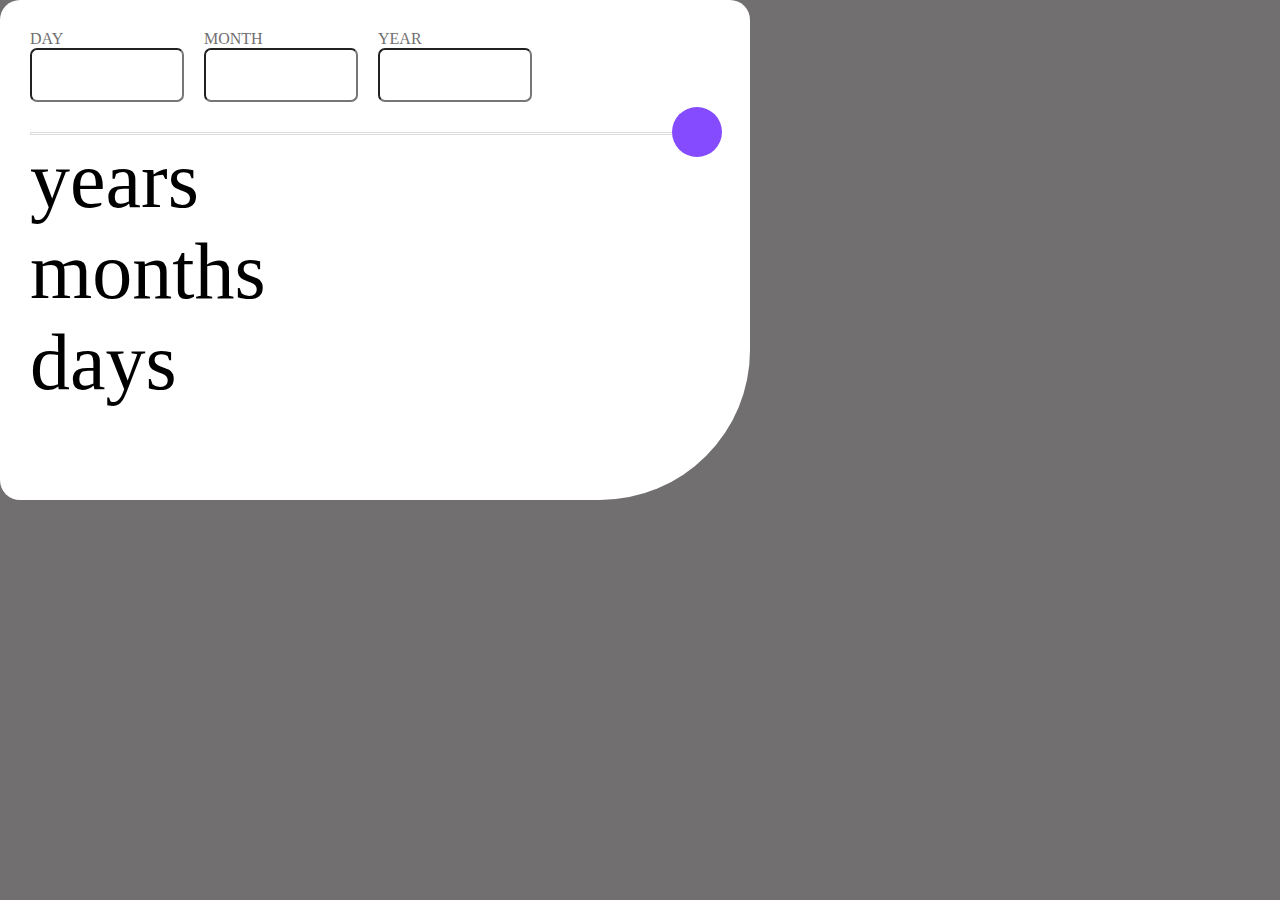
==== age-calculator-app-main/index.html @ 0290e4ae "age-calculator" ====
<!DOCTYPE html>
<html lang="en">
<head>
  <meta charset="UTF-8">
  <meta name="viewport" content="width=device-width, initial-scale=1.0"> <!-- displays site properly based on user's device -->

  <link rel="icon" type="image/png" sizes="32x32" href="./assets/images/favicon-32x32.png">
  
  <title>Frontend Mentor | Age calculator app</title>
  <link rel="stylesheet" href="./style/style.css">

  <!-- Feel free to remove these styles or customise in your own stylesheet 👍 -->
  <style>
    .attribution { font-size: 11px; text-align: center; }
    .attribution a { color: hsl(228, 45%, 44%); }
  </style>
</head>
<body>
  <main class="main">
    <div class="content">
      <section class="content__birthdayInput">
        <div class="content__input">
          <p class="content__input_title">Day</p>
          <form action="#" class="content__input-form">
            <input class="content__input-form_feld" type="text">
          </form>
        </div>
        <div class="content__input">
          <p class="content__input_title">Month</p>
          <form action="#" class="content__input-form">
            <input class="content__input-form_feld" type="text">
          </form>
        </div>
        <div class="content__input">
          <p class="content__input_title">Year</p>
          <form action="#" class="content__input-form">
            <input class="content__input-form_feld" type="text">
          </form>
        </div>
      </section>
      <section class="content__separator">
        <div class="content__line"></div>
        <div class="content__arrow"></div>
      </section>
      <section class="content__yourAge">
        <p class="ageInfo"><span class="ageInfo__digit"></span>years</p>
        <p class="ageInfo"><span class="ageInfo__digit"></span>months</p>
        <p class="ageInfo"><span class="ageInfo__digit"></span>days</p>
      </section>
    </div>
  </main>
</body>
</html>
---- age-calculator-app-main/style/style.css ----
* {
  margin: 0;
  padding: 0;
}

body {
  background-color: hsl(0, 1%, 44%);
}

.main {
  width: 750px;
  height: 500px;
  background-color: hsl(0, 0%, 100%);
  border-radius: 20px 20px 150px 20px;
}

.content {
  padding: 30px;
}
.content__birthdayInput {
  display: flex;
  gap: 20px;
  margin-bottom: 30px;
}
.content__input_title {
  text-transform: uppercase;
  color: hsl(0, 1%, 44%);
}
.content__input-form_feld {
  width: 150px;
  height: 50px;
  border-radius: 7px;
}
.content__separator {
  position: relative;
  display: flex;
}
.content__line {
  border: 1px solid hsl(0, 0%, 86%);
  width: 100%;
  height: 1px;
}
.content__arrow {
  position: absolute;
  left: 93%;
  top: -25px;
  width: 50px;
  height: 50px;
  border-radius: 50%;
  background-color: hsl(259, 100%, 65%);
}
.ageInfo {
  font-size: 80px;
}/*# sourceMappingURL=style.css.map */
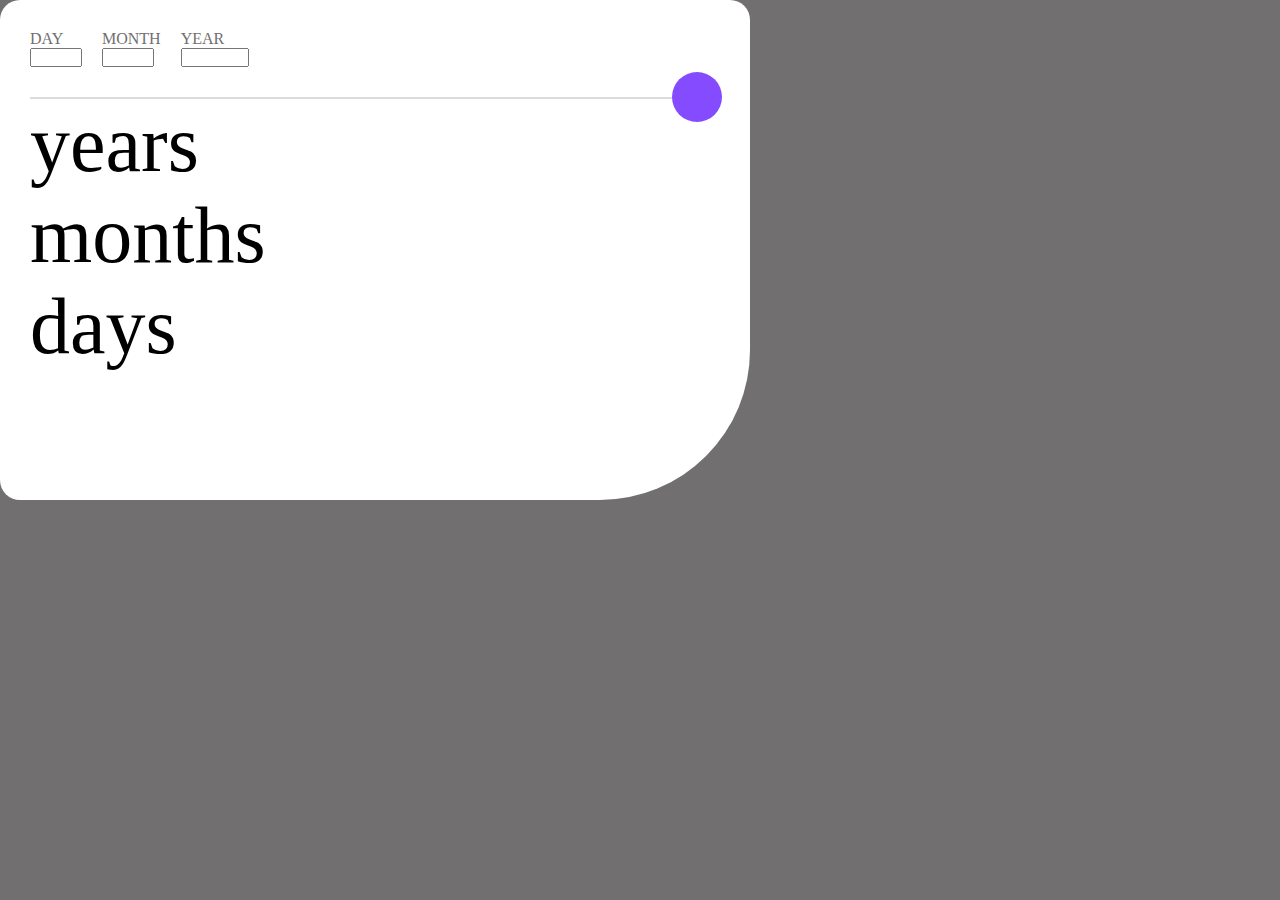
==== commit 73670d26: "age calculator" ====
--- a/age-calculator-app-main/index.html
+++ b/age-calculator-app-main/index.html
@@ -22,32 +22,34 @@
         <div class="content__input">
           <p class="content__input_title">Day</p>
           <form action="#" class="content__input-form">
-            <input class="content__input-form_feld" type="text">
+            <input class="content__input-form_day" type="number" min="1" max="31">
           </form>
         </div>
         <div class="content__input">
           <p class="content__input_title">Month</p>
           <form action="#" class="content__input-form">
-            <input class="content__input-form_feld" type="text">
+            <input class="content__input-form_month" type="number" min="1" max="12">
           </form>
         </div>
         <div class="content__input">
           <p class="content__input_title">Year</p>
           <form action="#" class="content__input-form">
-            <input class="content__input-form_feld" type="text">
+            <input class="content__input-form_year" type="number" min="1900" max="2024">
           </form>
         </div>
       </section>
       <section class="content__separator">
         <div class="content__line"></div>
-        <div class="content__arrow"></div>
+        <button class="content__arrow"></button>
       </section>
       <section class="content__yourAge">
-        <p class="ageInfo"><span class="ageInfo__digit"></span>years</p>
-        <p class="ageInfo"><span class="ageInfo__digit"></span>months</p>
-        <p class="ageInfo"><span class="ageInfo__digit"></span>days</p>
+        <p class="ageInfo"><span class="ageInfo__digit-years"></span> years</p>
+        <p class="ageInfo"><span class="ageInfo__digit-months"></span> months</p>
+        <p class="ageInfo"><span class="ageInfo__digit-days"></span> days</p>
       </section>
     </div>
   </main>
+
+  <script src="script.js"></script>
 </body>
 </html>--- a/age-calculator-app-main/style/style.css
+++ b/age-calculator-app-main/style/style.css
@@ -1,6 +1,7 @@
 * {
   margin: 0;
   padding: 0;
+  box-sizing: border-box;
 }
 
 body {
@@ -30,6 +31,9 @@
   width: 150px;
   height: 50px;
   border-radius: 7px;
+  padding-left: 10px;
+  padding-right: 10px;
+  font-size: 24px;
 }
 .content__separator {
   position: relative;
@@ -48,6 +52,7 @@
   height: 50px;
   border-radius: 50%;
   background-color: hsl(259, 100%, 65%);
+  border: none;
 }
 .ageInfo {
   font-size: 80px;
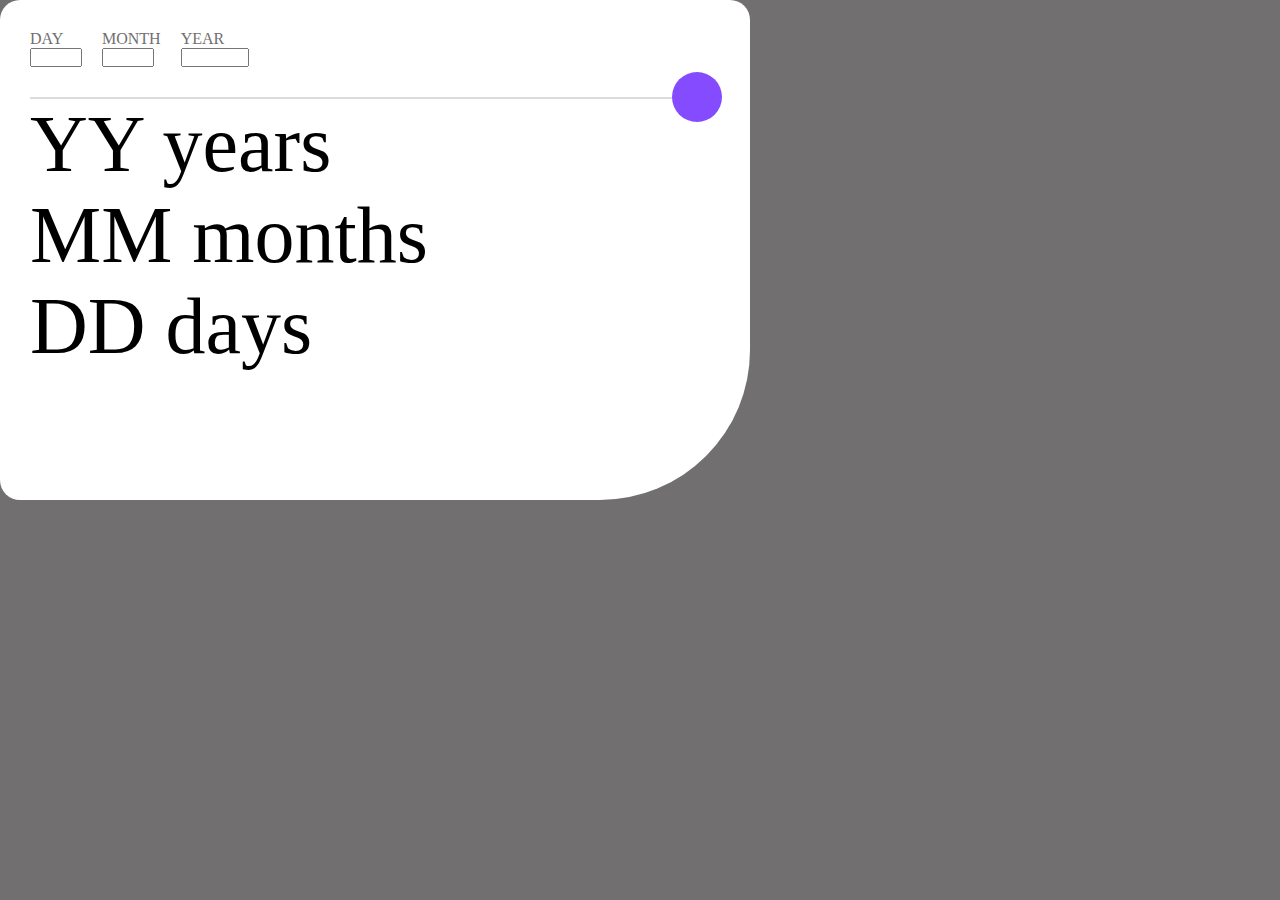
==== commit 5716faac: "age done" ====
--- a/age-calculator-app-main/index.html
+++ b/age-calculator-app-main/index.html
@@ -43,9 +43,9 @@
         <button class="content__arrow"></button>
       </section>
       <section class="content__yourAge">
-        <p class="ageInfo"><span class="ageInfo__digit-years"></span> years</p>
-        <p class="ageInfo"><span class="ageInfo__digit-months"></span> months</p>
-        <p class="ageInfo"><span class="ageInfo__digit-days"></span> days</p>
+        <p class="ageInfo"><span class="ageInfo__digit-years">YY</span> years</p>
+        <p class="ageInfo"><span class="ageInfo__digit-months">MM</span> months</p>
+        <p class="ageInfo"><span class="ageInfo__digit-days">DD</span> days</p>
       </section>
     </div>
   </main>
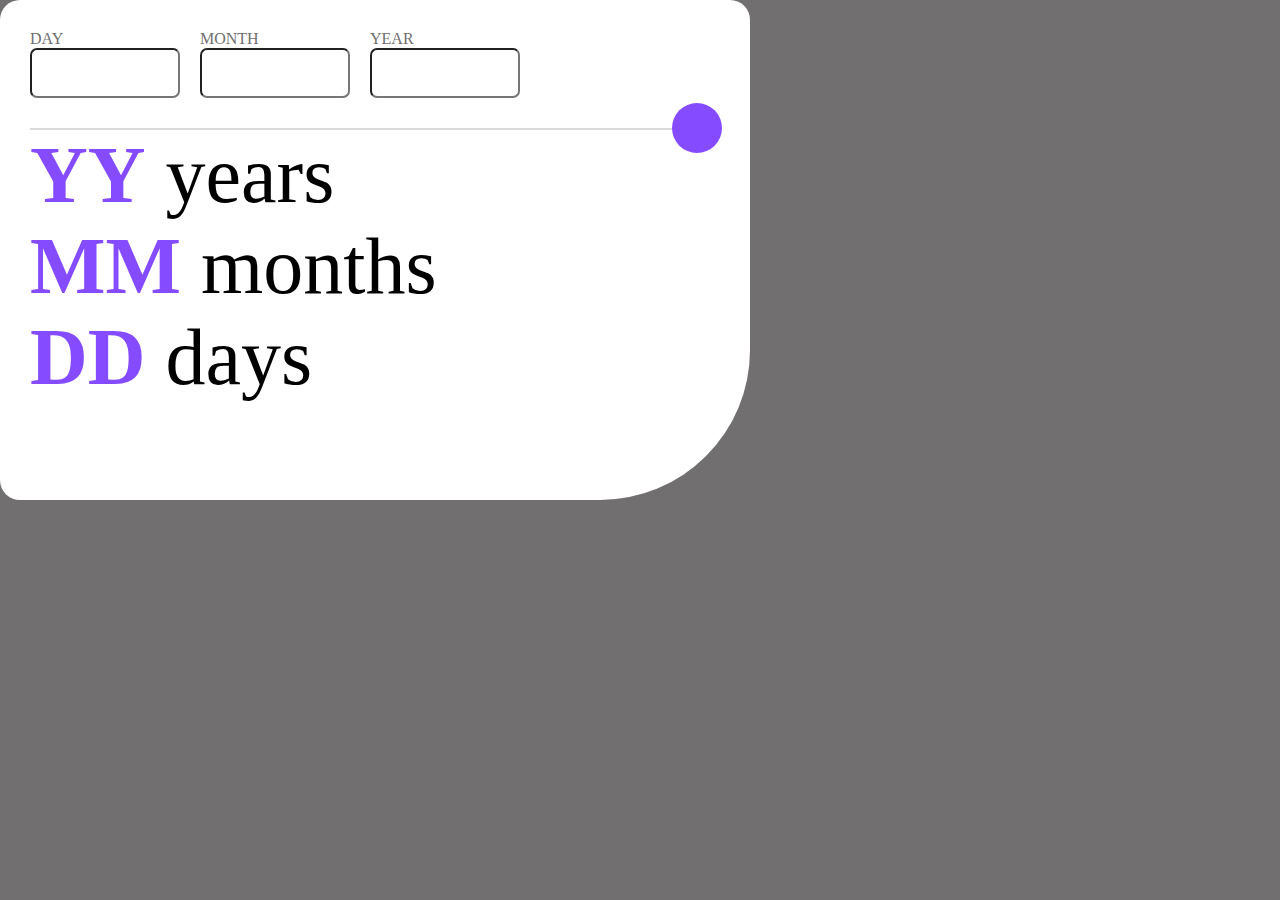
==== commit 46bb5560: "age" ====
--- a/age-calculator-app-main/index.html
+++ b/age-calculator-app-main/index.html
@@ -20,22 +20,25 @@
     <div class="content">
       <section class="content__birthdayInput">
         <div class="content__input">
-          <p class="content__input_title">Day</p>
+          <p class="content__input_title content__input_title-day">Day</p>
           <form action="#" class="content__input-form">
-            <input class="content__input-form_day" type="number" min="1" max="31">
+            <input class="content__input-form_day content__input-form_feld" type="number">
           </form>
+          <p class="errorDay"></p>
         </div>
         <div class="content__input">
-          <p class="content__input_title">Month</p>
+          <p class="content__input_title content__input_title-month">Month</p>
           <form action="#" class="content__input-form">
-            <input class="content__input-form_month" type="number" min="1" max="12">
+            <input class="content__input-form_month content__input-form_feld" type="number">
           </form>
+          <p class="errorMonth"></p>
         </div>
         <div class="content__input">
-          <p class="content__input_title">Year</p>
+          <p class="content__input_title content__input_title-year">Year</p>
           <form action="#" class="content__input-form">
-            <input class="content__input-form_year" type="number" min="1900" max="2024">
+            <input class="content__input-form_year content__input-form_feld" type="number">
           </form>
+          <p class="errorYear"></p>
         </div>
       </section>
       <section class="content__separator">
@@ -43,9 +46,9 @@
         <button class="content__arrow"></button>
       </section>
       <section class="content__yourAge">
-        <p class="ageInfo"><span class="ageInfo__digit-years">YY</span> years</p>
-        <p class="ageInfo"><span class="ageInfo__digit-months">MM</span> months</p>
-        <p class="ageInfo"><span class="ageInfo__digit-days">DD</span> days</p>
+        <p class="ageInfo"><span class="ageInfo__digit-years ageInfo__digit">YY</span> years</p>
+        <p class="ageInfo"><span class="ageInfo__digit-months ageInfo__digit">MM</span> months</p>
+        <p class="ageInfo"><span class="ageInfo__digit-days ageInfo__digit">DD</span> days</p>
       </section>
     </div>
   </main>
--- a/age-calculator-app-main/style/style.css
+++ b/age-calculator-app-main/style/style.css
@@ -56,4 +56,8 @@
 }
 .ageInfo {
   font-size: 80px;
+}
+.ageInfo__digit {
+  color: hsl(259, 100%, 65%);
+  font-weight: bold;
 }/*# sourceMappingURL=style.css.map */